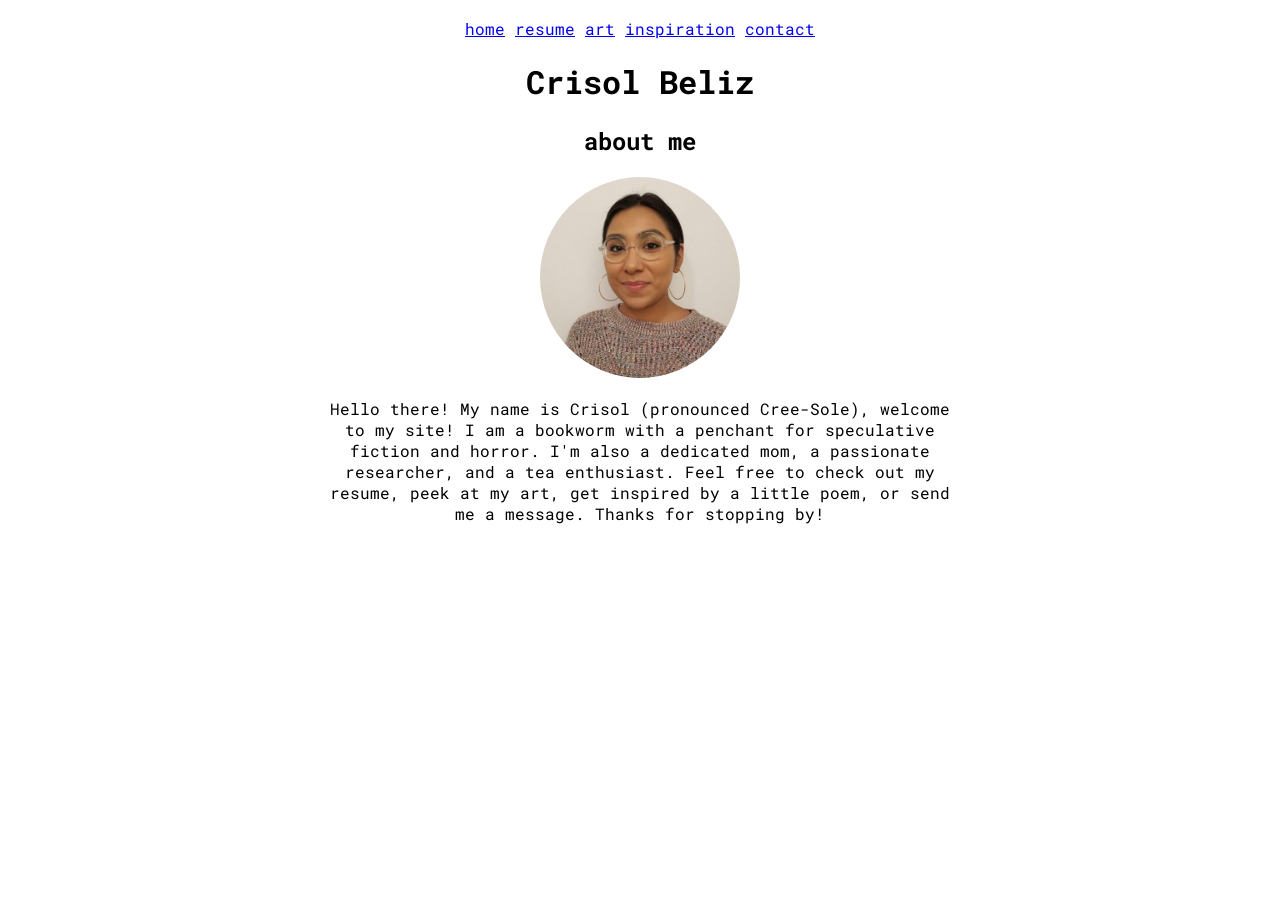
==== index.html @ fd95d977 "Update index.html" ====
<!DOCTYPE html>
<html lang="en">
<head>
<title>Homepage</title>
<meta charset="UTF-8">
<meta name="viewport" content="width=device-width, initial-scale=1">
<link rel="preconnect" href="https://fonts.googleapis.com">
<link rel="preconnect" href="https://fonts.gstatic.com" crossorigin>
<link href="https://fonts.googleapis.com/css2?family=Roboto+Mono&display=swap" rel="stylesheet">
<style>
    #profile {
          border-radius: 50%;
        }
    body { font-family: 'Roboto Mono', monospace;
    margin-left: 25%;
    margin-right: 25%;
    padding: 10px;
    text-align: center;
    }
</style>
</head>

<body>
    <div class="nav-menu">
        <a href="index.html" class="active">home</a>
        <a href="resume.html">resume</a>
        <a href="art.html">art</a>
        <a href="poetry.html">inspiration</a>
        <a href="contact.html">contact</a>
    </div>
    <h1>Crisol Beliz</h1>
    <h2>about me</h2>
    <img src="profile.jpg"  id="profile" alt="Avatar" style="width:200px">
    <p>Hello there! My name is Crisol (pronounced Cree-Sole), welcome to my site!
    I am a bookworm with a penchant for speculative fiction and horror. I'm also a dedicated mom, a passionate researcher, 
    and a tea enthusiast. Feel free to check out my resume, peek at my art, get inspired by a 
    little poem, or send me a message. Thanks for stopping by!
</p>
</body>

</html>
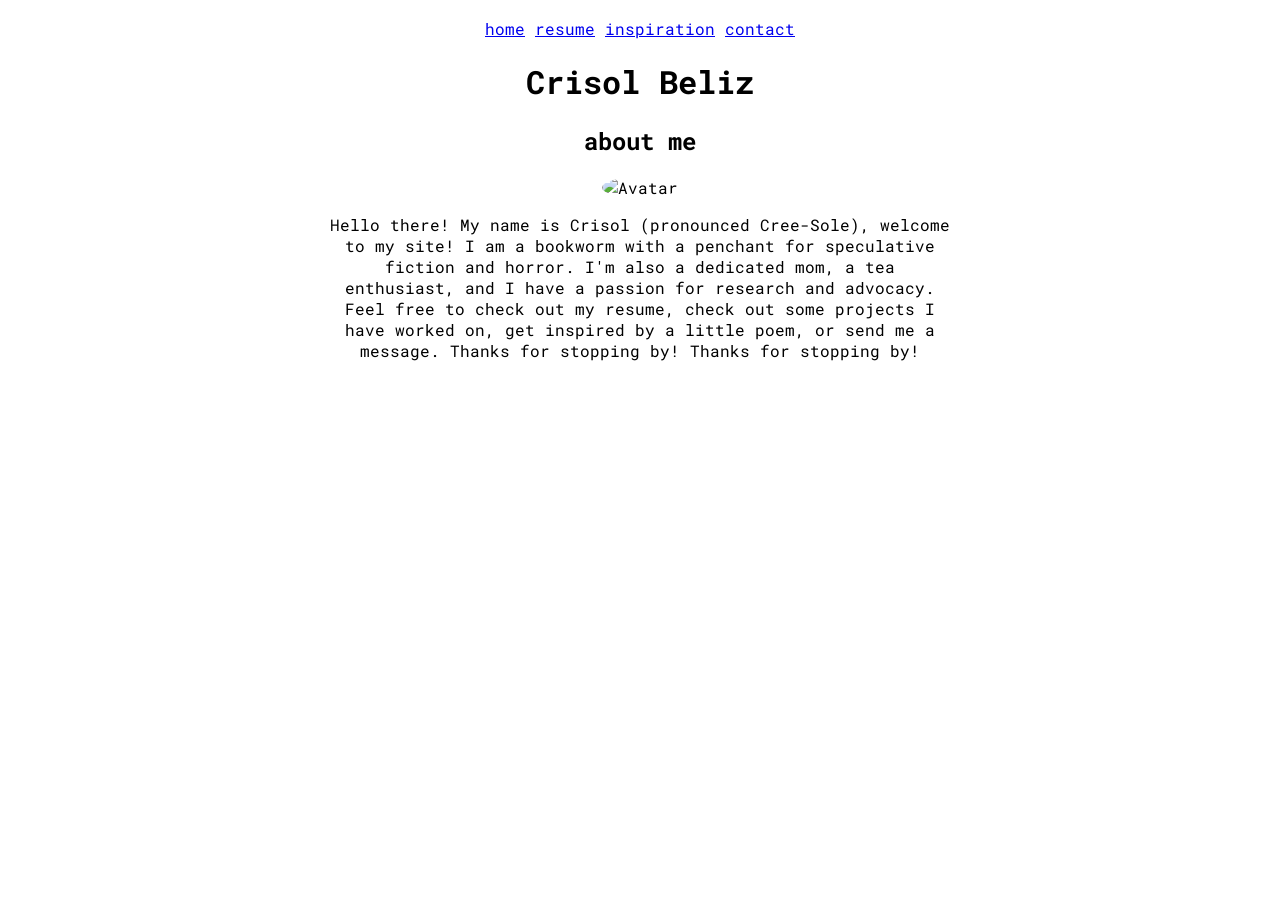
==== commit 785110a1: "Add files via upload" ====
--- a/index.html
+++ b/index.html
@@ -24,18 +24,19 @@
     <div class="nav-menu">
         <a href="index.html" class="active">home</a>
         <a href="resume.html">resume</a>
-        <a href="art.html">art</a>
         <a href="poetry.html">inspiration</a>
         <a href="contact.html">contact</a>
     </div>
     <h1>Crisol Beliz</h1>
     <h2>about me</h2>
-    <img src="profile.jpg"  id="profile" alt="Avatar" style="width:200px">
-    <p>Hello there! My name is Crisol (pronounced Cree-Sole), welcome to my site!
-    I am a bookworm with a penchant for speculative fiction and horror. I'm also a dedicated mom, a passionate researcher, 
-    and a tea enthusiast. Feel free to check out my resume, peek at my art, get inspired by a 
-    little poem, or send me a message. Thanks for stopping by!
+    <img src="images/profile.jpg"  id="profile" alt="Avatar" style="width:200px">
+    <p>Hello there! My name is Crisol (pronounced Cree-Sole), welcome to my site! 
+        I am a bookworm with a penchant for speculative fiction and horror. 
+        I'm also a dedicated mom, a tea enthusiast, and I have a passion for research and advocacy. 
+        Feel free to check out my resume, check out some projects I have worked on, get inspired by a little poem, 
+        or send me a message. 
+        Thanks for stopping by! Thanks for stopping by!
 </p>
 </body>
 
-</html>
+</html>
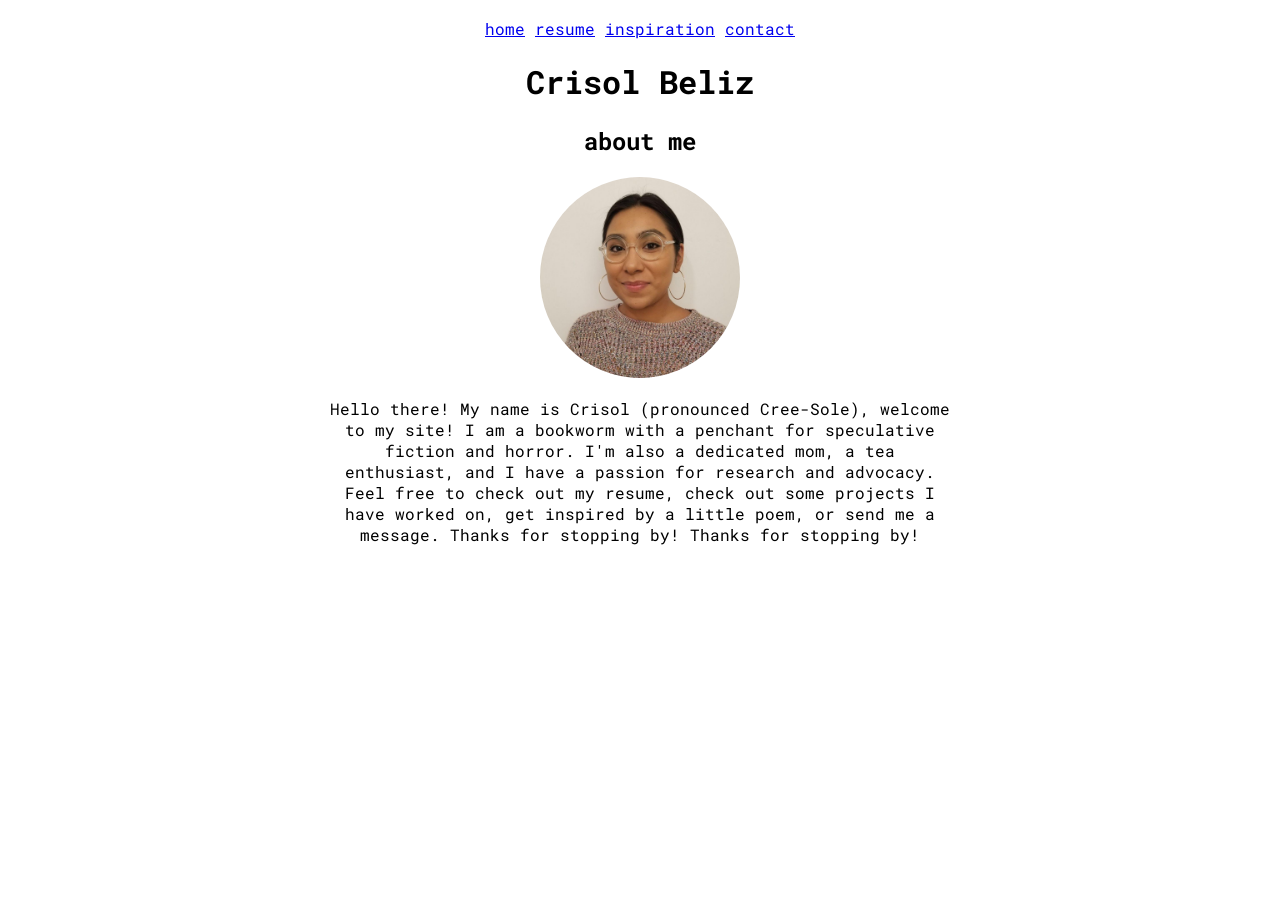
==== commit 6ede2c99: "Update index.html" ====
--- a/index.html
+++ b/index.html
@@ -29,7 +29,7 @@
     </div>
     <h1>Crisol Beliz</h1>
     <h2>about me</h2>
-    <img src="images/profile.jpg"  id="profile" alt="Avatar" style="width:200px">
+    <img src="profile.jpg"  id="profile" alt="Avatar" style="width:200px">
     <p>Hello there! My name is Crisol (pronounced Cree-Sole), welcome to my site! 
         I am a bookworm with a penchant for speculative fiction and horror. 
         I'm also a dedicated mom, a tea enthusiast, and I have a passion for research and advocacy. 
@@ -39,4 +39,4 @@
 </p>
 </body>
 
-</html>+</html>
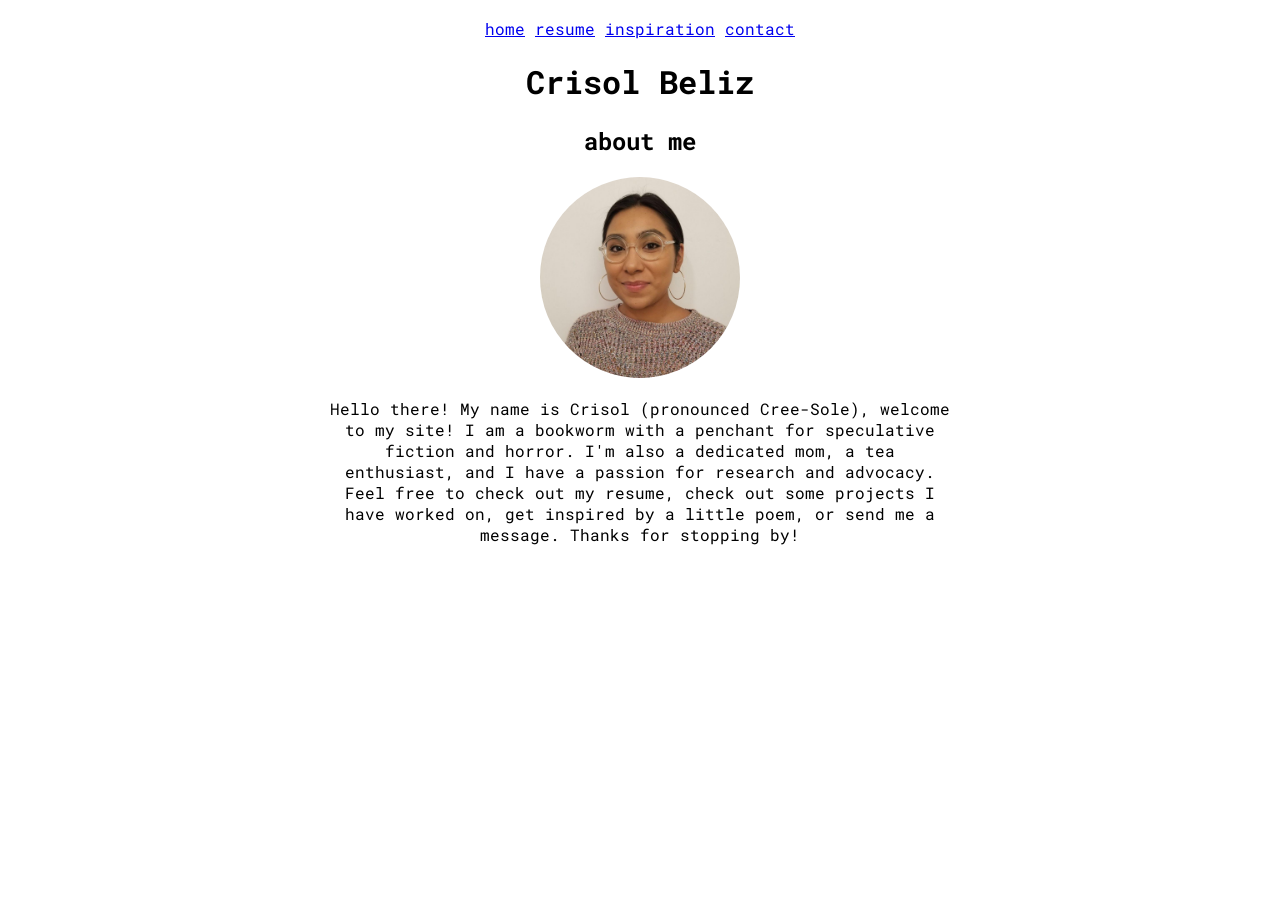
==== commit 1aebcf15: "Update index.html" ====
--- a/index.html
+++ b/index.html
@@ -35,7 +35,7 @@
         I'm also a dedicated mom, a tea enthusiast, and I have a passion for research and advocacy. 
         Feel free to check out my resume, check out some projects I have worked on, get inspired by a little poem, 
         or send me a message. 
-        Thanks for stopping by! Thanks for stopping by!
+        Thanks for stopping by!
 </p>
 </body>
 
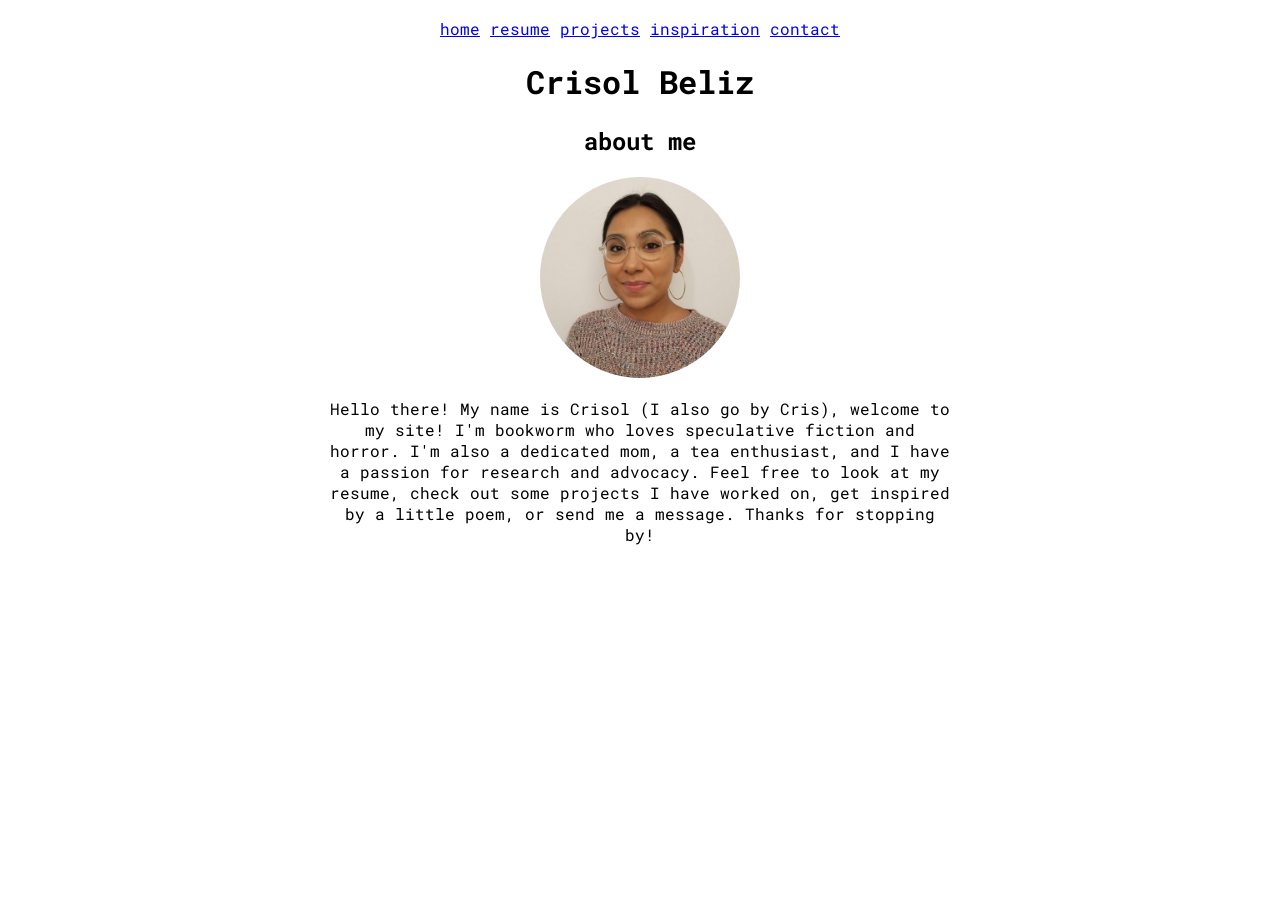
==== commit 61f74385: "Add files via upload" ====
--- a/index.html
+++ b/index.html
@@ -24,19 +24,19 @@
     <div class="nav-menu">
         <a href="index.html" class="active">home</a>
         <a href="resume.html">resume</a>
+        <a href="projects.html">projects</a>
         <a href="poetry.html">inspiration</a>
         <a href="contact.html">contact</a>
     </div>
     <h1>Crisol Beliz</h1>
     <h2>about me</h2>
     <img src="profile.jpg"  id="profile" alt="Avatar" style="width:200px">
-    <p>Hello there! My name is Crisol (pronounced Cree-Sole), welcome to my site! 
-        I am a bookworm with a penchant for speculative fiction and horror. 
+    <p>Hello there! My name is Crisol (I also go by Cris), welcome to my site! 
+        I'm bookworm who loves speculative fiction and horror. 
         I'm also a dedicated mom, a tea enthusiast, and I have a passion for research and advocacy. 
-        Feel free to check out my resume, check out some projects I have worked on, get inspired by a little poem, 
-        or send me a message. 
-        Thanks for stopping by!
+        Feel free to look at my resume, check out some projects I have worked on, get inspired by a little poem, 
+        or send me a message. Thanks for stopping by!
 </p>
 </body>
 
-</html>
+</html>
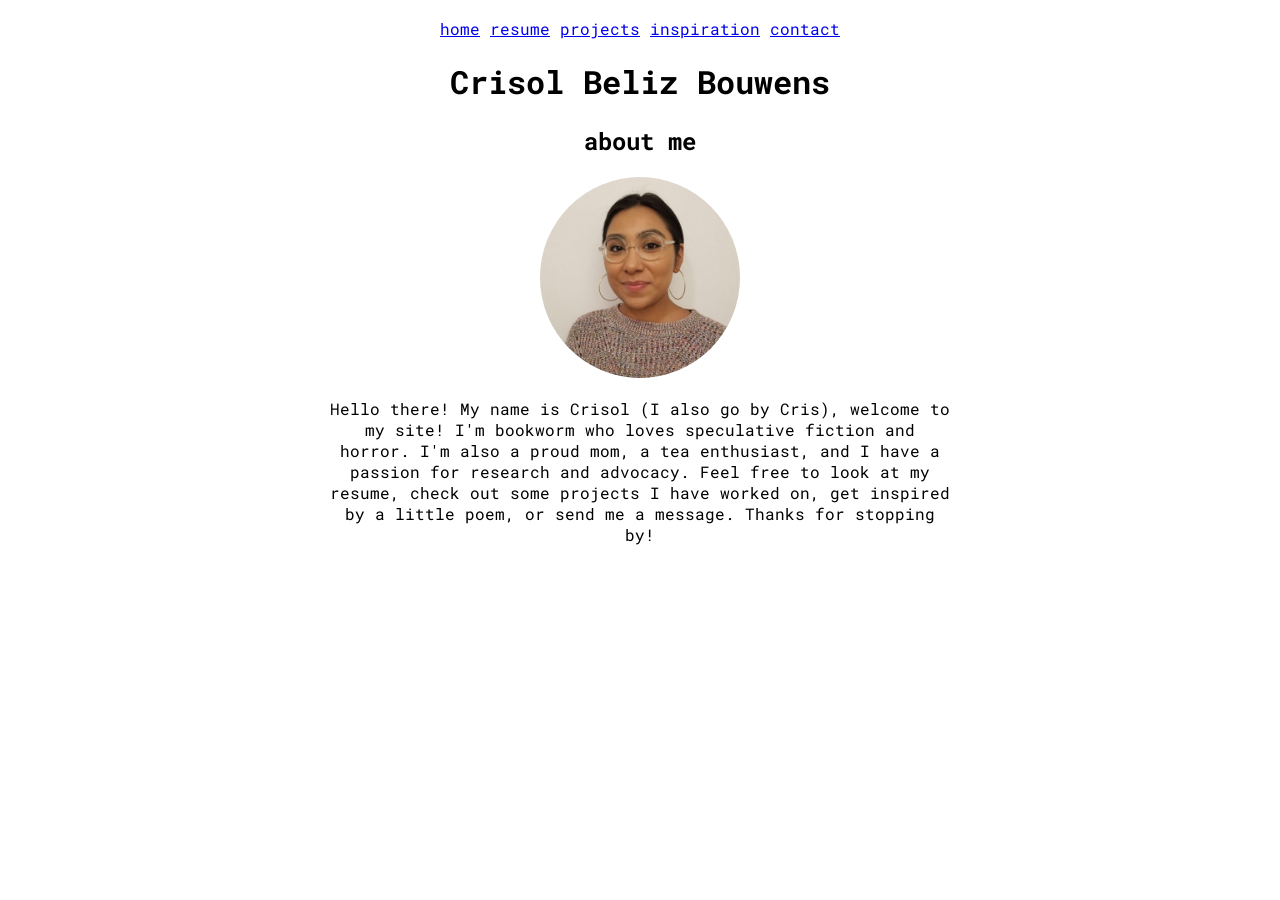
==== commit fcc90d83: "Update index.html" ====
--- a/index.html
+++ b/index.html
@@ -28,15 +28,16 @@
         <a href="poetry.html">inspiration</a>
         <a href="contact.html">contact</a>
     </div>
-    <h1>Crisol Beliz</h1>
+    <h1>Crisol Beliz Bouwens</h1>
     <h2>about me</h2>
     <img src="profile.jpg"  id="profile" alt="Avatar" style="width:200px">
     <p>Hello there! My name is Crisol (I also go by Cris), welcome to my site! 
         I'm bookworm who loves speculative fiction and horror. 
-        I'm also a dedicated mom, a tea enthusiast, and I have a passion for research and advocacy. 
+        I'm also a proud mom, a tea enthusiast, and I have a passion for research and advocacy. 
         Feel free to look at my resume, check out some projects I have worked on, get inspired by a little poem, 
         or send me a message. Thanks for stopping by!
 </p>
 </body>
 
-</html>+
+</html>
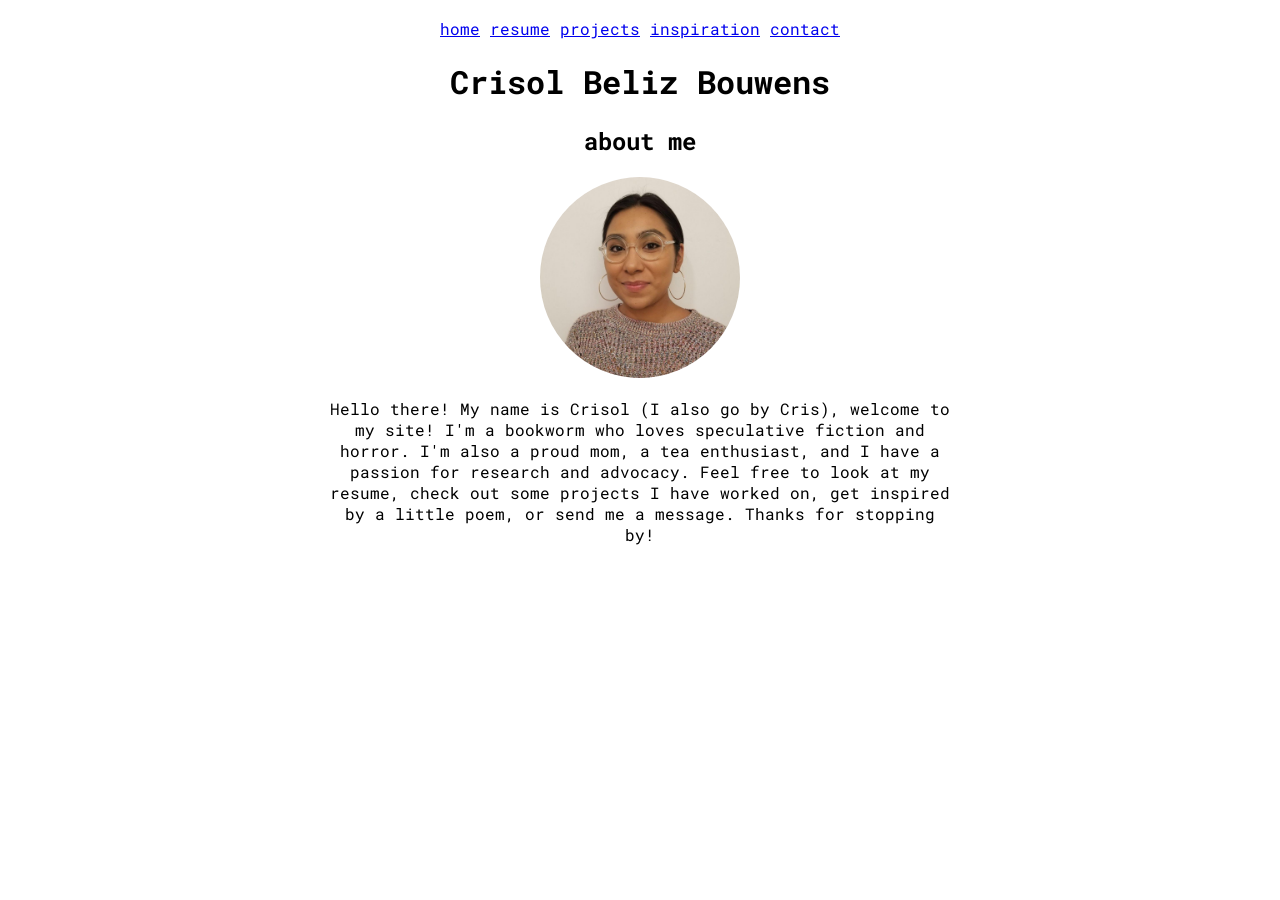
==== commit 822d6ca3: "Update index.html" ====
--- a/index.html
+++ b/index.html
@@ -32,7 +32,7 @@
     <h2>about me</h2>
     <img src="profile.jpg"  id="profile" alt="Avatar" style="width:200px">
     <p>Hello there! My name is Crisol (I also go by Cris), welcome to my site! 
-        I'm bookworm who loves speculative fiction and horror. 
+        I'm a bookworm who loves speculative fiction and horror. 
         I'm also a proud mom, a tea enthusiast, and I have a passion for research and advocacy. 
         Feel free to look at my resume, check out some projects I have worked on, get inspired by a little poem, 
         or send me a message. Thanks for stopping by!
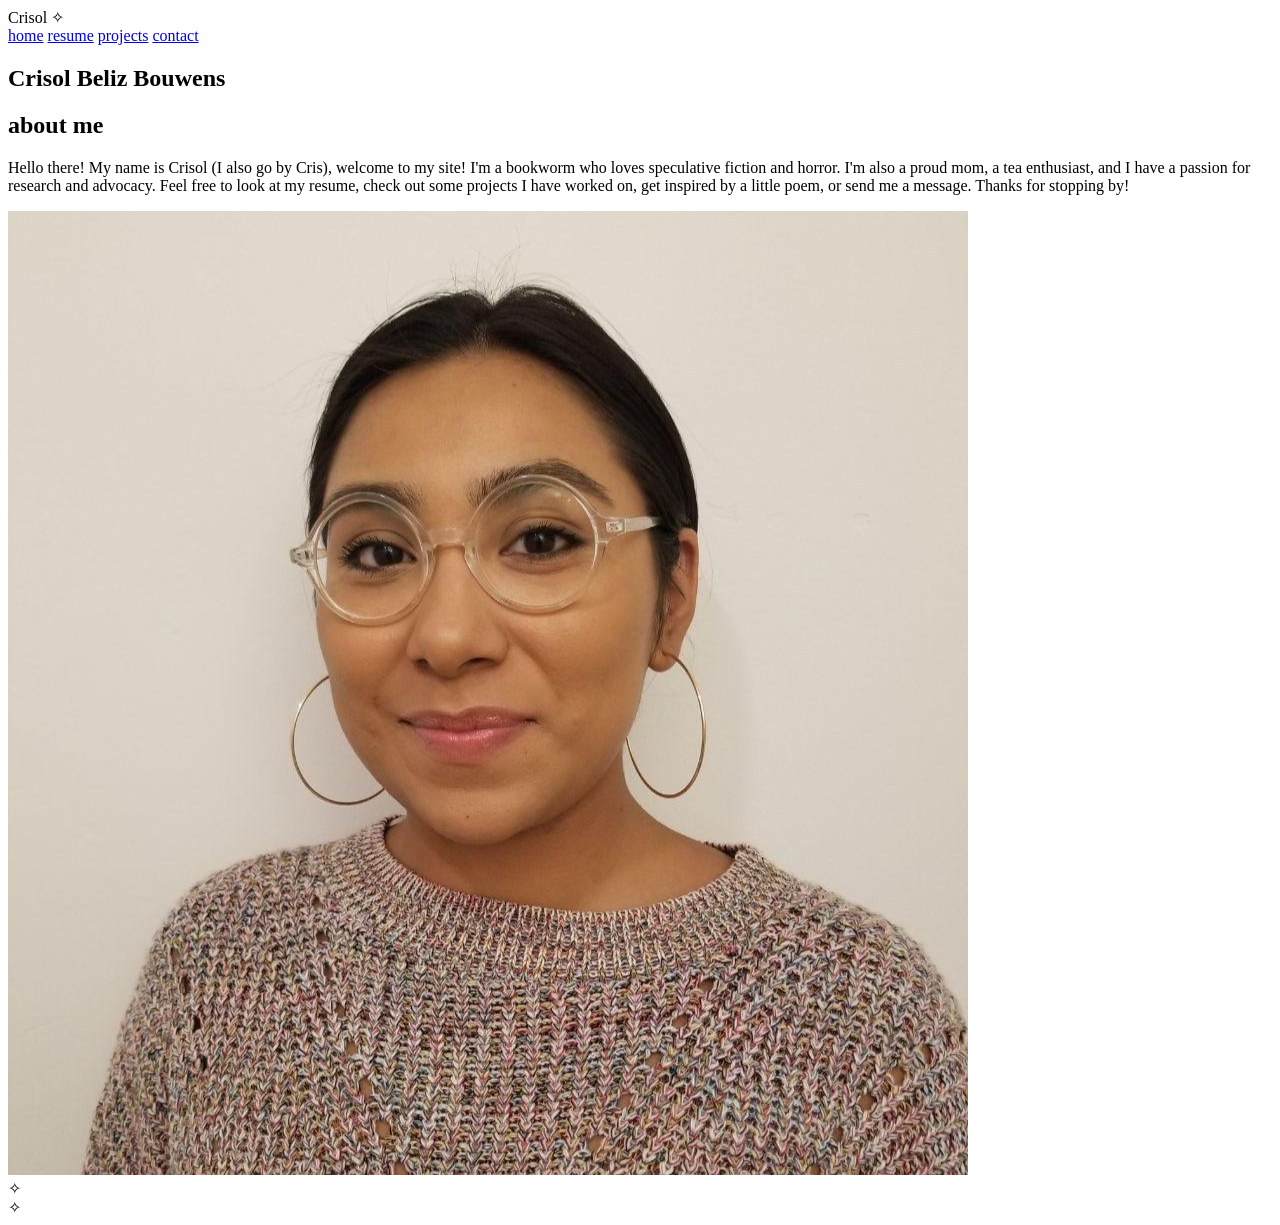
==== commit 04fed622: "Update index.html" ====
--- a/index.html
+++ b/index.html
@@ -1,43 +1,59 @@
 <!DOCTYPE html>
 <html lang="en">
 <head>
-<title>Homepage</title>
+<title>Crisol Beliz Bouwens</title>
 <meta charset="UTF-8">
 <meta name="viewport" content="width=device-width, initial-scale=1">
+
+<!-- Google Fonts -->
 <link rel="preconnect" href="https://fonts.googleapis.com">
 <link rel="preconnect" href="https://fonts.gstatic.com" crossorigin>
-<link href="https://fonts.googleapis.com/css2?family=Roboto+Mono&display=swap" rel="stylesheet">
-<style>
-    #profile {
-          border-radius: 50%;
-        }
-    body { font-family: 'Roboto Mono', monospace;
-    margin-left: 25%;
-    margin-right: 25%;
-    padding: 10px;
-    text-align: center;
-    }
-</style>
+<link href="https://fonts.googleapis.com/css2?family=Playfair+Display:wght@400;600;700&family=Inter:wght@300;400;500;600&display=swap" rel="stylesheet">
+
+<!-- External CSS -->
+<link rel="stylesheet" href="style.css">
+
 </head>
 
 <body>
-    <div class="nav-menu">
+
+       <header class="top-bar">
+    <div class="site-name">
+        Crisol <span class="sparkle">✧</span>
+    </div>
+
+    <nav class="nav-menu">
         <a href="index.html" class="active">home</a>
         <a href="resume.html">resume</a>
         <a href="projects.html">projects</a>
-        <a href="poetry.html">inspiration</a>
         <a href="contact.html">contact</a>
-    </div>
-    <h1>Crisol Beliz Bouwens</h1>
-    <h2>about me</h2>
-    <img src="profile.jpg"  id="profile" alt="Avatar" style="width:200px">
-    <p>Hello there! My name is Crisol (I also go by Cris), welcome to my site! 
+    </nav>
+</header>
+
+<main class="hero">
+    <section class="hero-text">
+        <h1>Crisol Beliz Bouwens</h1>
+        <h2>about me</h2>
+        <p>Hello there! My name is Crisol (I also go by Cris), welcome to my site! 
         I'm a bookworm who loves speculative fiction and horror. 
         I'm also a proud mom, a tea enthusiast, and I have a passion for research and advocacy. 
         Feel free to look at my resume, check out some projects I have worked on, get inspired by a little poem, 
-        or send me a message. Thanks for stopping by!
-</p>
-</body>
+        or send me a message. Thanks for stopping by!</p>
+    </section>
+
+    <section class="hero-image">
+        <div class="image-frame">
+            <div class="image-border"></div>
+            <img src="profile.jpg" id="profile" alt="Avatar">
+        </div>
+    </section>
+</main>
 
 
+    <div class="sparkles"></div>
+<div class="floating-sparkle sparkle-one">✧</div>
+<div class="floating-sparkle sparkle-two">✧</div>
+
+
+</body>
 </html>
